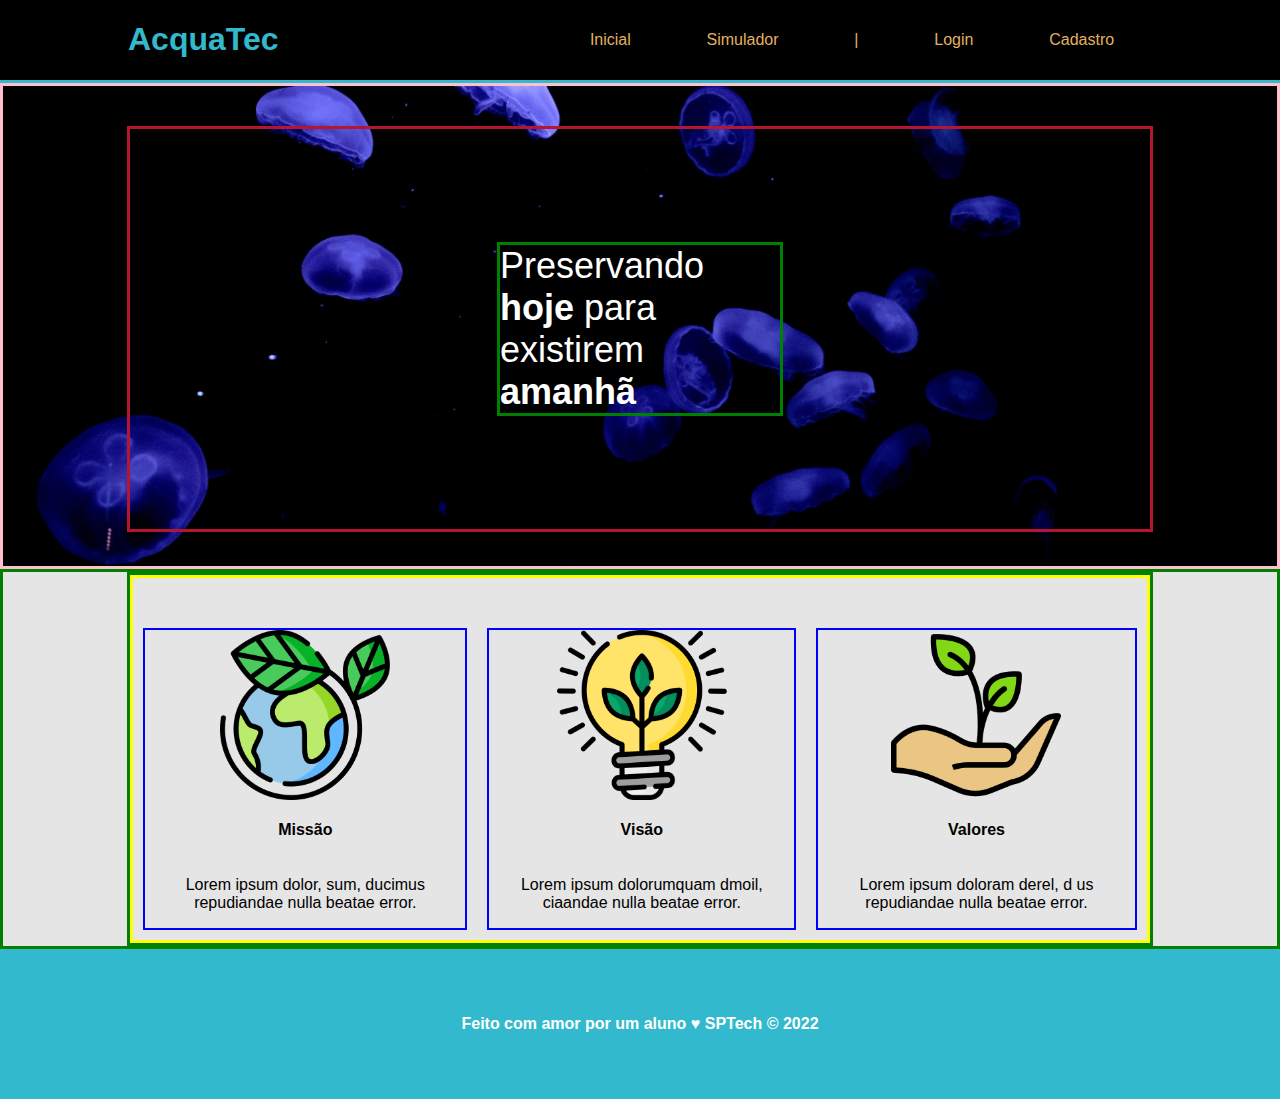
==== Index.html @ e0d8c6b7 "Arquivos Upados" ====
<!DOCTYPE html>
<html lang="en">

<head>
    <meta charset="UTF-8">
    <meta http-equiv="X-UA-Compatible" content="IE=edge">
    <meta name="viewport" content="width=device-width, initial-scale=1.0">
    <title>Document</title>
    <link rel="stylesheet" href="Estilos.css">

</head>

<body>
    <div class="header">
            <div class="container">
                <h1>AcquaTec</h1>
                <ul class="navbar">
                    <li>Inicial</li>
                    <li>Simulador</li>
                    <li>|</li>
                    <li>Login</li>
                    <li>Cadastro</li>
                </ul>
            </div>
        </div>
    
    <div class="banner">
        <div class="container">
            <p>Preservando <span>hoje</span> para existirem <span>amanhã</span></p>
        </div>
    </div>
    <div class="social">
        <div class="container">
            <div class="boxes">
                <div class="box">
                    <img src="assets/imgs/planet-earth_color.png" alt="Icone de missão">
                    <h4>Missão</h4>
                    <p>Lorem ipsum dolor, sum, ducimus repudiandae nulla beatae error.</p>
                </div>
                <div class="box">
                    <img src="assets/imgs/lightbulb_color.png" alt="Icone de missão">
                    <h4>Visão</h4>
                    <p>Lorem ipsum dolorumquam dmoil, ciaandae nulla beatae error.</p>
                </div>
                <div class="box">
                    <img src="assets/imgs/growth_color.png" alt="Icone de missão">
                    <h4>Valores</h4>
                    <p>Lorem ipsum doloram derel, d us repudiandae nulla beatae error.</p>
                </div>
            </div>
        </div>
    </div>
    <div class="footer">
        <div class="container">
            <h4>Feito com amor por um aluno &hearts; SPTech &copy; 2022</h4>
        </div>
    </div>
</body>
</html>
---- Estilos.css ----
body{
    margin: 0;
    font-family: sans-serif;
    background-color: black;
}

.header{
    color: #32b9cd; 
    border-bottom: solid 3px #32b9cd;
    /* border: solid 3px green; */
}

.container{
    /* border: solid 3px yellow; */
    width: 80%;
    margin: auto;
}

.header .container{
    display: flex;
    justify-content: space-between;
}

.navbar{
    display: flex;
    width: 600px;
    justify-content: space-around;
    color: #e3b062;
    list-style: none;
    align-items: center;
}

/* Banner */

.banner{
    border: solid 3px pink;
    color: white;
    padding: 40px 0;
    height: 400px;
    background-image: url("assets/imgs/bg-jelly-fish-para_outras_pags.png");
    /*url = caminho para encontrar um recurso
    Uniform Resource Locator = Localizador Padrão de Recursos.
    */
    background-size: cover;
}
/*display flex*/
.banner .container{
    justify-content: center;
    height: 400px;
    display: flex;
    border: solid 3px rgb(182, 21, 47);
    align-items: center;
}

.banner p{
    font-size: 36px;
    border: solid 3px green;
    width: 280px;
}
.banner .container span{
    font-weight: 900;
}

.social{
    border: solid 3px green;
    background-color: #e5e5e5;
}

.box img{
    width: 170px;
}
.social .container{
    border: 3px solid green;
}

.social .container .boxes{
    border: solid 3px yellow;
    display: flex;
}

.box{
    margin: 50px 10px 10px 10px;
    border: solid blue 2px;
    display: flex;
    flex-direction: column;
    align-items: center;
}

.social p{
    text-align: center;
}

.footer{
    background-color: #32b9cd;
    height: 150px;
    color: #fff;

    display: flex;
}
.footer .container {
    display: flex;
    justify-content: center;
}
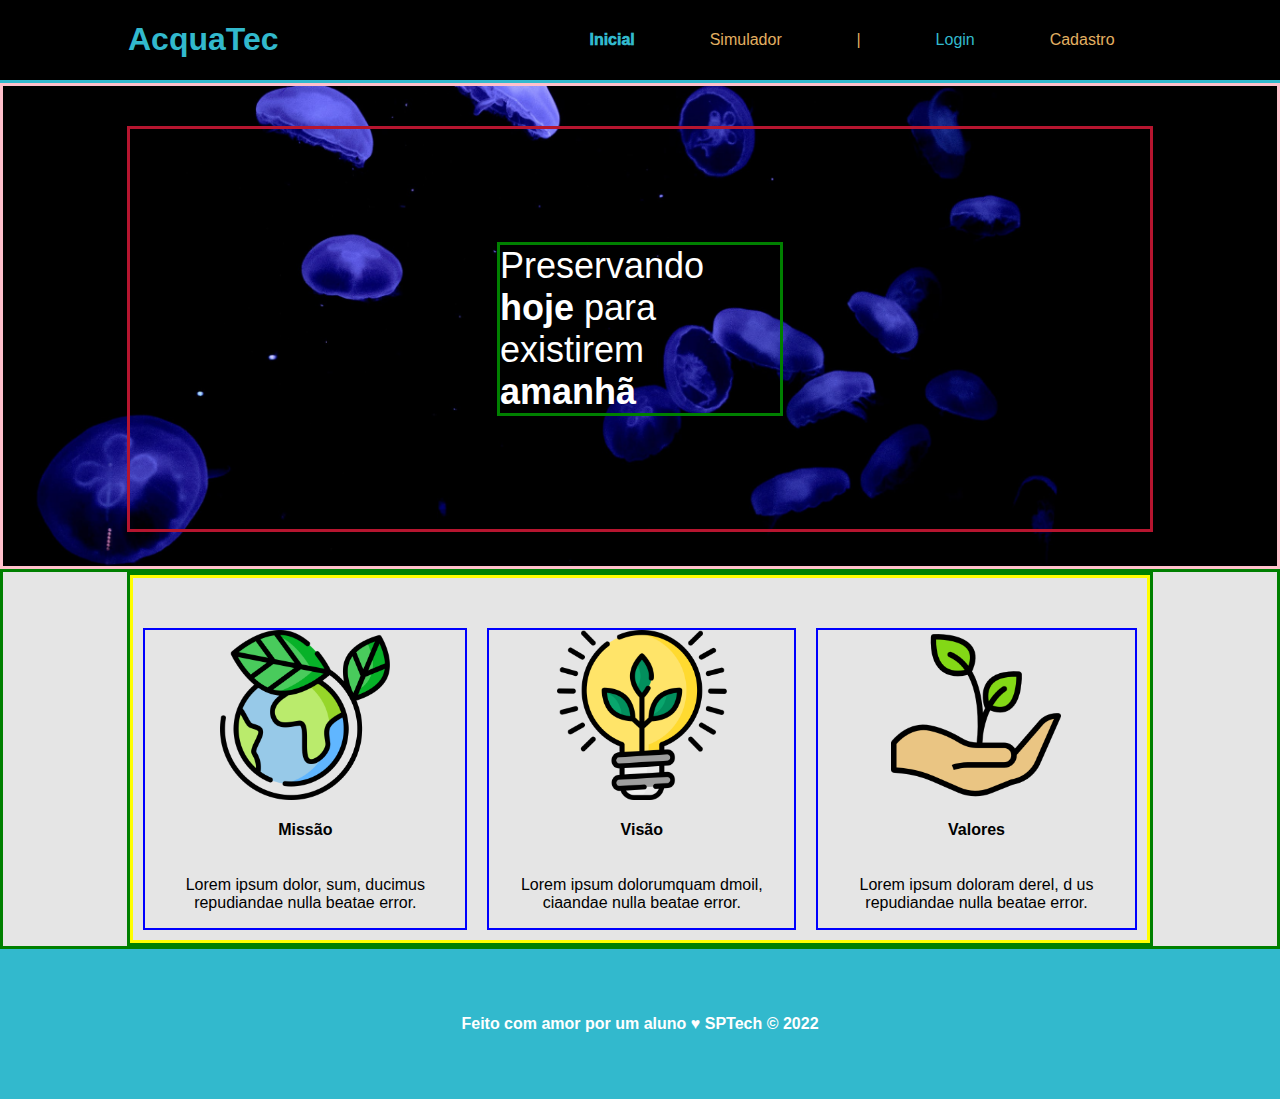
==== commit 60e75737: "Novos ajustes" ====
--- a/Index.html
+++ b/Index.html
@@ -5,7 +5,7 @@
     <meta charset="UTF-8">
     <meta http-equiv="X-UA-Compatible" content="IE=edge">
     <meta name="viewport" content="width=device-width, initial-scale=1.0">
-    <title>Document</title>
+    <title>INDEX - Aquatech</title>
     <link rel="stylesheet" href="Estilos.css">
 
 </head>
@@ -15,10 +15,10 @@
             <div class="container">
                 <h1>AcquaTec</h1>
                 <ul class="navbar">
-                    <li>Inicial</li>
+                    <li id="aqui">Inicial</li>
                     <li>Simulador</li>
                     <li>|</li>
-                    <li>Login</li>
+                    <li><a href="Login.html">Login</a></li>
                     <li>Cadastro</li>
                 </ul>
             </div>
--- a/Estilos.css
+++ b/Estilos.css
@@ -20,7 +20,10 @@
     display: flex;
     justify-content: space-between;
 }
-
+a{
+    text-decoration: none;
+    color: #32b9cd;
+}
 .navbar{
     display: flex;
     width: 600px;
@@ -28,6 +31,7 @@
     color: #e3b062;
     list-style: none;
     align-items: center;
+    text-decoration: none;
 }
 
 /* Banner */
@@ -100,4 +104,10 @@
 .footer .container {
     display: flex;
     justify-content: center;
-}+}
+
+.header ul #aqui{
+    font-weight: 1000;
+    color: #32b9cd;
+}
+
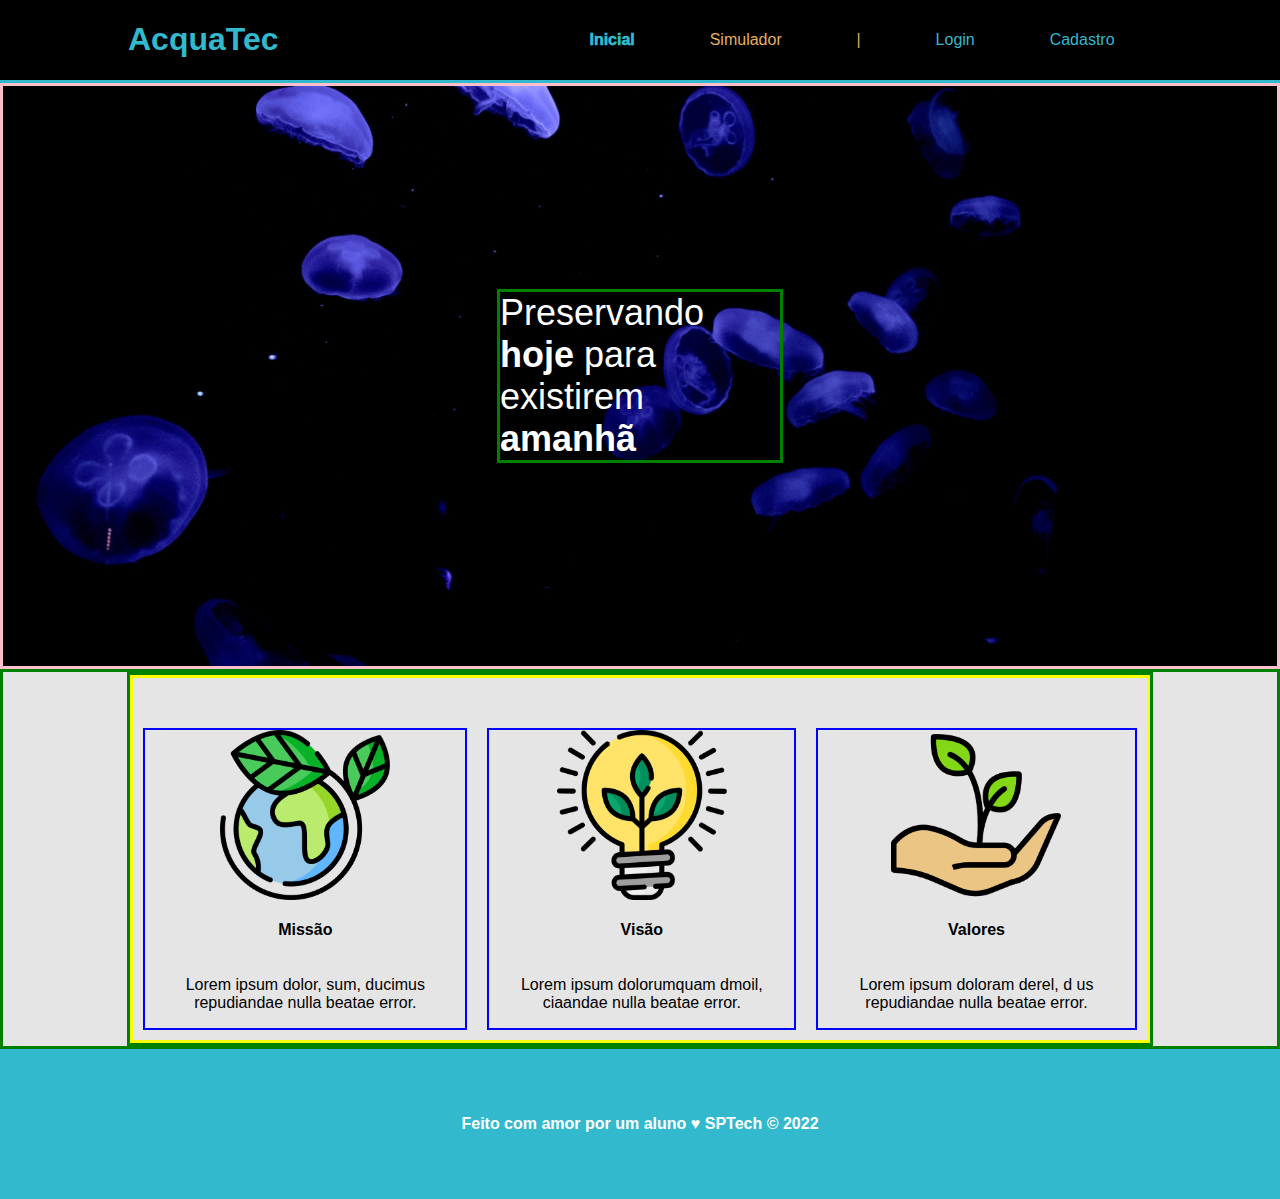
==== commit 971be432: "\Ultimos ajustes antes da entrega" ====
--- a/Index.html
+++ b/Index.html
@@ -19,7 +19,7 @@
                     <li>Simulador</li>
                     <li>|</li>
                     <li><a href="Login.html">Login</a></li>
-                    <li>Cadastro</li>
+                    <li><a href="Cadastro.html">Cadastro</a></li>
                 </ul>
             </div>
         </div>
--- a/Estilos.css
+++ b/Estilos.css
@@ -40,7 +40,7 @@
     border: solid 3px pink;
     color: white;
     padding: 40px 0;
-    height: 400px;
+    height: 500px;
     background-image: url("assets/imgs/bg-jelly-fish-para_outras_pags.png");
     /*url = caminho para encontrar um recurso
     Uniform Resource Locator = Localizador Padrão de Recursos.
@@ -50,9 +50,8 @@
 /*display flex*/
 .banner .container{
     justify-content: center;
-    height: 400px;
+    height: 500px;
     display: flex;
-    border: solid 3px rgb(182, 21, 47);
     align-items: center;
 }
 
